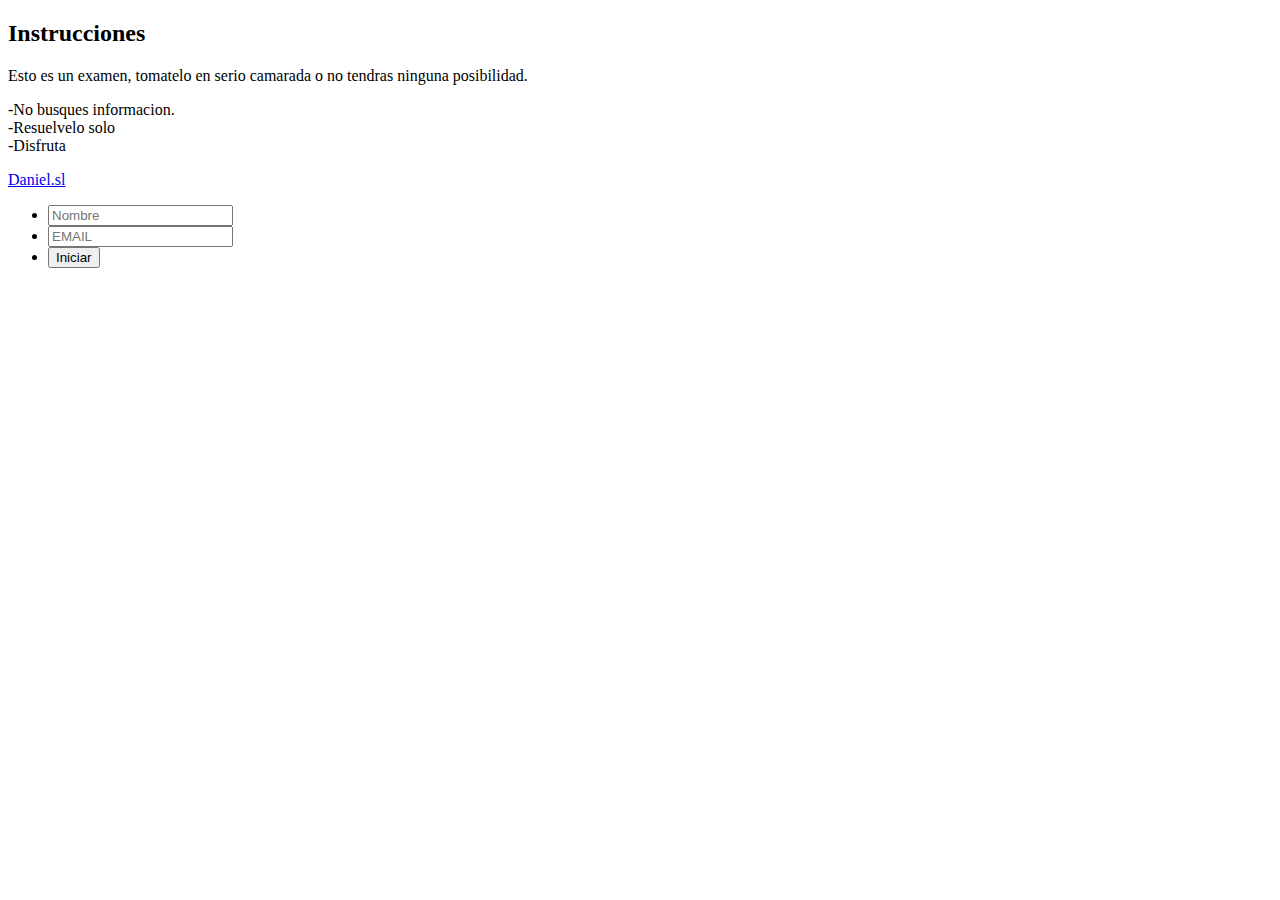
==== index.html @ 9b42b965 "Add files via upload" ====
<!DOCTYPE html>
<html lang="es">
	<head>
		<meta charset="UTF-8">
		<meta name="viewport" content="width=device-width, initial-scale=1.0">
		<title>Tasca 11</title>
		<link rel="stylesheet" type="text/css" href="css/style.css">
	</head>
	<body id="body">
		<div id="page">
			<section id="formulario">
				<div class="info">
					<h2>Instrucciones</h2>
					<p>Esto es un examen, tomatelo en serio camarada o no tendras ninguna posibilidad.</p>
					<p>-No busques informacion.<br>
				  -Resuelvelo solo<br>
				  -Disfruta</p>
				</div>
			</section>
			<section id="tablet">
				<a href="index.html" class="logo">
					<div id="logo">
					</div>
					<p>Daniel.sl</p>
				</a>
				<form action="pregunta1.html" method="post">
			    <ul class="formul">
			      <li><label for="form-name"></label><input type="text" name="username" placeholder="Nombre" id="form-name"></li>
			      <li><label for="form-email"></label><input type="text" name="email" placeholder="EMAIL" id="form-email"></li>
						<li><input type="submit" value="Iniciar" id="boton"></li>
					</ul>
				</form>
			</section>
		</div>
	</body>
</html>
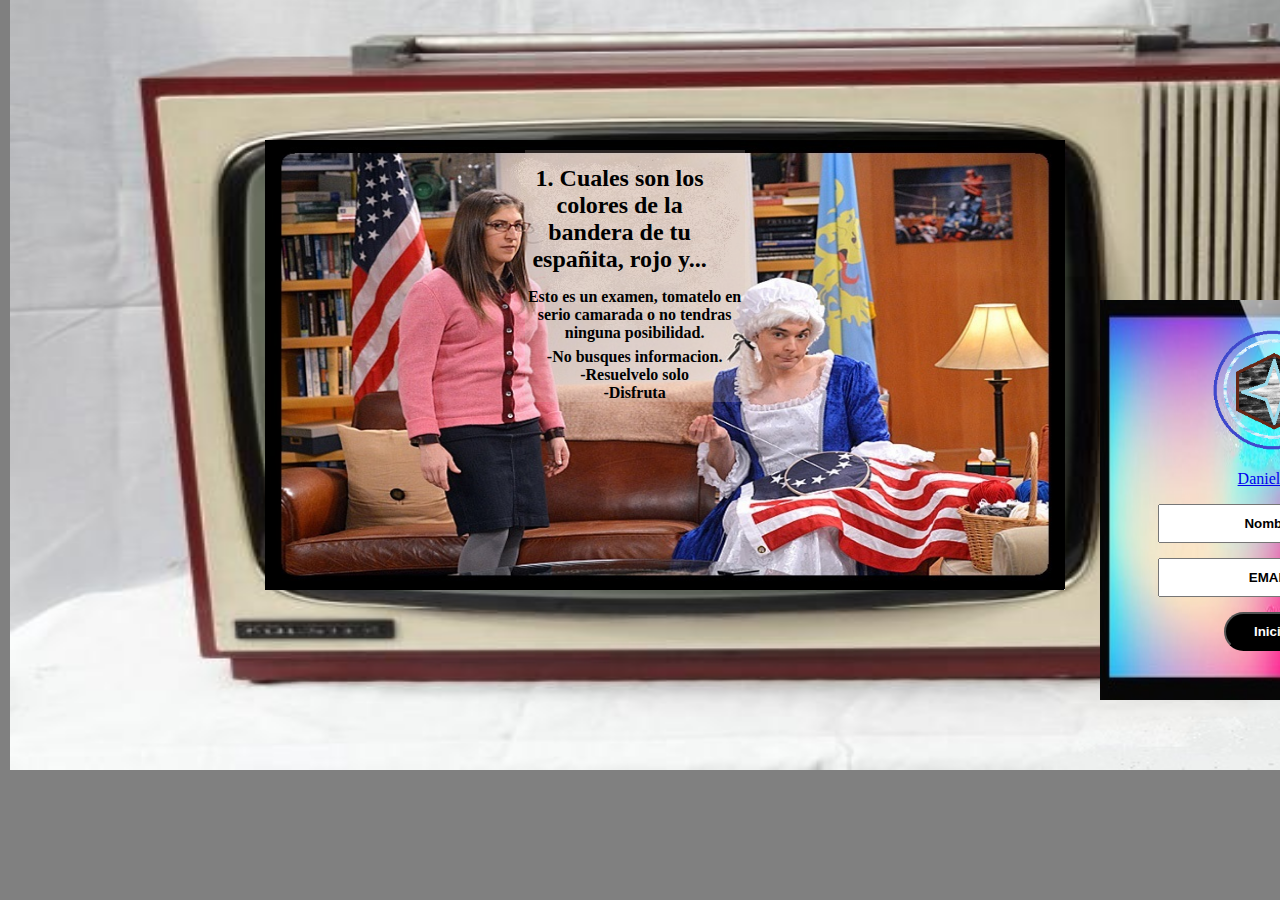
==== commit 2f47f30d: "Add files via upload" ====
--- a/index.html
+++ b/index.html
@@ -4,7 +4,9 @@
 		<meta charset="UTF-8">
 		<meta name="viewport" content="width=device-width, initial-scale=1.0">
 		<title>Tasca 11</title>
-		<link rel="stylesheet" type="text/css" href="css/style.css">
+		<link rel='stylesheet' media='screen and (min-width: 721px)' href='css/desktop.css'>
+		<link rel='stylesheet' media='screen and (max-width: 720px)' href='css/movile.css'>
+		<script src="js/js.js"></script>
 	</head>
 	<body id="body">
 		<div id="page">
--- a/css/desktop.css
+++ b/css/desktop.css
@@ -0,0 +1,308 @@
+body {
+	font-family: "poller_oneregular",verdana, times, serif;
+	width:980px;
+	background-image: url(../images/tablet.jpg), url(../images/sheldon_ame.jpg), url(../images/televisor.jpg) ;
+	background-color: grey;
+	background-position: 1100px 300px, 265px 140px,10px -30px;
+	background-size: 350px 400px, 800px 450px, 1500px 800px;
+	background-repeat: no-repeat, no-repeat,no-repeat;
+	border-radius:25px;
+}
+div.info {
+	background-color:rgba(213, 196, 187, 0.2);
+	margin: auto;
+	margin-left:250px;
+	color:black;
+	font-size: 1em;
+	font-weight: bold;
+	text-align:center;
+	width:220px;
+}
+div.info p {
+	margin-top:-10px;
+}
+#tablet{
+	margin:-200px 0px 0px 1090px;
+	width:400px;
+}
+#like {
+	margin-top:30px;
+	margin-left: 180px;
+}
+#logo {
+	margin:0px 0px 0px 80px ;
+	width:150px;
+	height: 150px;
+	padding-bottom: 0px;
+	background-image: url(../images/logo.png);
+	background-size:150px 150px;
+}
+#logo:hover {
+	margin:0px 0px 0px 80px ;
+	width:150px;
+	height: 150px;
+	padding-bottom: 0px;
+	background-image: url(../images/logo_neg.png);
+	background-size:150px 150px;
+	z-index: 999;
+}
+a.logo p {
+	margin-top:0px;
+	margin-left:120px;
+	margin-bottom: -15px;
+}
+#tablet2{
+	margin:-250px 0px 0px 990px;
+	width:400px;
+}
+#page {
+	width: 60%;
+	margin:0 2%;
+}
+header {
+	display:block;
+	position:absolute;
+	margin:-50px 0px 0px 720px;
+}
+#formulario {
+	width:700px;
+	height:370px;
+	position:relative;
+	margin:150px 300px 0 247px;
+}
+#formulario h2 {
+	color:black;
+	padding:15px;
+	width:200px;
+	margin:0px 0px 10px -20px;
+}
+#formulario2 {
+	width:220px;
+	height:300px;
+	position:relative;
+	margin:150px 100px 0 510px;
+	background-color:rgba(213, 196, 187, 0.2);
+	color:black;
+	font-weight: bold;
+}
+#formulario2 h2 {
+	color:black;
+	padding:15px;
+	width:300px;
+	margin:10px 100px 10px -50px;
+}
+#boton  {
+	color:white;
+	font-weight: bold;
+	padding:10px 0 10px 0;
+	width:50px;
+	background:black;
+	margin-left:270px;
+}
+#boton2  {
+	color:white;
+	font-weight: bold;
+	padding:10px;
+	background:black;
+	margin:50px 0 0 120px;
+	margin-left:160px;
+	width:100px;
+	border-radius:20px;
+}
+#boton3  {
+	color:white;
+	font-weight: bold;
+	padding:10px;
+	width:70px;
+	background:black;
+	margin:50px 0 0 100px;
+}
+#boton4  {
+	color:white;
+	font-weight: bold;
+	padding:10px;
+	width:70px;
+	background:black;
+	margin:50px 0 0 80px;
+}
+#boton {
+	margin-left:66px;
+	width:100px;
+	border-radius:20px;
+}
+#boton3 {
+	position:relative;
+	margin:120px 0px 0px -20px;
+	width:100px;
+	border-radius:20px;
+}
+#log {
+	width:220px;
+	height:220px;
+	background-image: url(../images/logo.png);
+	margin:100px 0px -20px 130px ;
+}
+#log:hover {
+	width:220px;
+	height:220px;
+	background-image: url(../images/logo_neg.png);
+	margin:100px 0px -20px 130px ;
+}
+a.logo img {
+	margin:10px 0px -20px 40px ;
+	width:150px;
+	height: 150px;
+	padding-bottom: 10px;
+}
+a.logofin {
+	margin:250px 0px -20px 165px ;
+	width:150px;
+	height: 150px;
+	padding-bottom: 10px;
+	background-image: url(../images/logo.png);
+}
+a.logofin :hover {
+	margin:160px 0px -20px 165px ;
+	width:150px;
+	height: 150px;
+	padding-bottom: 0px;
+	background-image: url(../images/logo_neg.png);
+}
+a.logofin  {
+	margin-top:30px;
+	margin-left:205px;
+}
+ul.centrado2 {
+	margin:-50px 0px 0px 185px;
+	float:left;
+}
+ul.centrado2 li {
+	margin-top:20px;
+	padding-top:10px;
+	padding-bottom:10px;
+	text-align:center;
+	border:5px solid black;
+	border-radius:20px;
+	list-style-type:none;
+	text-decoration:none;
+}
+ul.centrado {
+	margin:-95px 0px 0px 115px;
+	float:left;
+}
+ul.centrado li {
+	margin-top:20px;
+	padding-top:10px;
+	padding-bottom:10px;
+	text-align:center;
+	border:5px solid black;
+	border-radius:20px;
+	list-style-type:none;
+	text-decoration:none;
+}
+ul.izquierda {
+	margin:0px 0px 0px 100px;
+	float:left;
+}
+ul.izquierda li {
+	margin-top:20px;
+	padding-top:10px;
+	padding-bottom:10px;
+	text-align:center;
+	border:5px solid black;
+	border-radius:20px;
+	list-style-type:none;
+	text-decoration:none;
+}
+ul.derecha {
+	margin:0px 30px 0px 0px;
+	padding-left:10px;
+	float:right;
+}
+ul.derecha li {
+	margin-top:20px;
+	list-style-type:none;
+
+	text-decoration:none;
+	padding-bottom:10px;
+	padding-top:10px;
+	text-align:center;
+	border:5px solid black;
+	border-radius:20px;
+}
+form.formul3{
+	margin:50px 0px 0px 0px;
+}
+form.formul {
+	margin:50px 0px 0px 0px;
+}
+form.formul2 {
+	margin:200px 0px 0px 0px;
+}
+form.formul3 {
+	margin:200px 0px 0px 0px;
+}
+form.formul4 {
+	margin:250px 0px 0px 30px;
+}
+ul.formul  li {
+	list-style-type:none;
+
+	text-decoration:none;
+	width:180px;
+}
+ul.formul2  li {
+	margin:30px 0px 0px 0px;
+	list-style-type:none;
+	text-decoration:none;
+	width:80px;
+	border:5px solid black;
+	border-radius:20px;
+}
+ul.formul3 {
+	margin:170px 0px 0px 170px;
+	list-style-type:none;
+
+	text-decoration:none;
+	width:80px;
+	border-radius:20px;
+}
+ul.formul input, textarea {
+	width:200px;
+	margin-top:15px;
+	margin-left: 0px;
+	padding:10px;
+	text-align: center;
+}
+ul.formul3 input, textarea {
+	width:50px;
+	margin-top:0px;
+	padding:10px;
+	text-align: center;
+}
+ul.formul2 input, textarea {
+	width:50px;
+	font-weight: bold;
+}
+input::-webkit-input-placeholder {
+  color: black;
+  font-weight: bold;
+	padding:15px;
+	position:relative;
+	text-align: center;
+}
+textarea::-webkit-input-placeholder {
+  color: black;
+  font-weight: bold;
+	padding:15px;
+	position:relative;
+	text-align: center;
+}
+input.placeholder {
+	margin-left:100px;
+}
+select {
+	width:50px;
+	color:white;
+	background-color:black;
+}
--- a/css/movile.css
+++ b/css/movile.css
@@ -0,0 +1,308 @@
+body {
+	font-family: "poller_oneregular",verdana, times, serif;
+	width:980px;
+	background-image: url(../images/tablet.jpg), url(../images/sheldon_ame.jpg), url(../images/televisor.jpg) ;
+	background-color: grey;
+	background-position: 1100px 300px, 265px 140px,10px -30px;
+	background-size: 350px 400px, 800px 450px, 1500px 800px;
+	background-repeat: no-repeat, no-repeat,no-repeat;
+	border-radius:25px;
+}
+div.info {
+	background-color:rgba(213, 196, 187, 0.2);
+	margin: auto;
+	margin-left:250px;
+	color:black;
+	font-size: 1em;
+	font-weight: bold;
+	text-align:center;
+	width:220px;
+}
+div.info p {
+	margin-top:-10px;
+}
+#tablet{
+	margin:-200px 0px 0px 1090px;
+	width:400px;
+}
+#like {
+	margin-top:30px;
+	margin-left: 180px;
+}
+#logo {
+	margin:0px 0px 0px 80px ;
+	width:150px;
+	height: 150px;
+	padding-bottom: 0px;
+	background-image: url(../images/logo.png);
+	background-size:150px 150px;
+}
+#logo:hover {
+	margin:0px 0px 0px 80px ;
+	width:150px;
+	height: 150px;
+	padding-bottom: 0px;
+	background-image: url(../images/logo_neg.png);
+	background-size:150px 150px;
+	z-index: 999;
+}
+a.logo p {
+	margin-top:0px;
+	margin-left:120px;
+	margin-bottom: -15px;
+}
+#tablet2{
+	margin:-250px 0px 0px 990px;
+	width:400px;
+}
+#page {
+	width: 60%;
+	margin:0 2%;
+}
+header {
+	display:block;
+	position:absolute;
+	margin:-50px 0px 0px 720px;
+}
+#formulario {
+	width:700px;
+	height:370px;
+	position:relative;
+	margin:150px 300px 0 247px;
+}
+#formulario h2 {
+	color:black;
+	padding:15px;
+	width:200px;
+	margin:0px 0px 10px -20px;
+}
+#formulario2 {
+	width:220px;
+	height:300px;
+	position:relative;
+	margin:150px 100px 0 510px;
+	background-color:rgba(213, 196, 187, 0.2);
+	color:black;
+	font-weight: bold;
+}
+#formulario2 h2 {
+	color:black;
+	padding:15px;
+	width:300px;
+	margin:10px 100px 10px -50px;
+}
+#boton  {
+	color:white;
+	font-weight: bold;
+	padding:10px 0 10px 0;
+	width:50px;
+	background:black;
+	margin-left:270px;
+}
+#boton2  {
+	color:white;
+	font-weight: bold;
+	padding:10px;
+	background:black;
+	margin:50px 0 0 120px;
+	margin-left:160px;
+	width:100px;
+	border-radius:20px;
+}
+#boton3  {
+	color:white;
+	font-weight: bold;
+	padding:10px;
+	width:70px;
+	background:black;
+	margin:50px 0 0 100px;
+}
+#boton4  {
+	color:white;
+	font-weight: bold;
+	padding:10px;
+	width:70px;
+	background:black;
+	margin:50px 0 0 80px;
+}
+#boton {
+	margin-left:66px;
+	width:100px;
+	border-radius:20px;
+}
+#boton3 {
+	position:relative;
+	margin:120px 0px 0px -20px;
+	width:100px;
+	border-radius:20px;
+}
+#log {
+	width:220px;
+	height:220px;
+	background-image: url(../images/logo.png);
+	margin:100px 0px -20px 130px ;
+}
+#log:hover {
+	width:220px;
+	height:220px;
+	background-image: url(../images/logo_neg.png);
+	margin:100px 0px -20px 130px ;
+}
+a.logo img {
+	margin:10px 0px -20px 40px ;
+	width:150px;
+	height: 150px;
+	padding-bottom: 10px;
+}
+a.logofin {
+	margin:250px 0px -20px 165px ;
+	width:150px;
+	height: 150px;
+	padding-bottom: 10px;
+	background-image: url(../images/logo.png);
+}
+a.logofin :hover {
+	margin:160px 0px -20px 165px ;
+	width:150px;
+	height: 150px;
+	padding-bottom: 0px;
+	background-image: url(../images/logo_neg.png);
+}
+a.logofin  {
+	margin-top:30px;
+	margin-left:205px;
+}
+ul.centrado2 {
+	margin:-50px 0px 0px 185px;
+	float:left;
+}
+ul.centrado2 li {
+	margin-top:20px;
+	padding-top:10px;
+	padding-bottom:10px;
+	text-align:center;
+	border:5px solid black;
+	border-radius:20px;
+	list-style-type:none;
+	text-decoration:none;
+}
+ul.centrado {
+	margin:-95px 0px 0px 115px;
+	float:left;
+}
+ul.centrado li {
+	margin-top:20px;
+	padding-top:10px;
+	padding-bottom:10px;
+	text-align:center;
+	border:5px solid black;
+	border-radius:20px;
+	list-style-type:none;
+	text-decoration:none;
+}
+ul.izquierda {
+	margin:0px 0px 0px 100px;
+	float:left;
+}
+ul.izquierda li {
+	margin-top:20px;
+	padding-top:10px;
+	padding-bottom:10px;
+	text-align:center;
+	border:5px solid black;
+	border-radius:20px;
+	list-style-type:none;
+	text-decoration:none;
+}
+ul.derecha {
+	margin:0px 30px 0px 0px;
+	padding-left:10px;
+	float:right;
+}
+ul.derecha li {
+	margin-top:20px;
+	list-style-type:none;
+
+	text-decoration:none;
+	padding-bottom:10px;
+	padding-top:10px;
+	text-align:center;
+	border:5px solid black;
+	border-radius:20px;
+}
+form.formul3{
+	margin:50px 0px 0px 0px;
+}
+form.formul {
+	margin:50px 0px 0px 0px;
+}
+form.formul2 {
+	margin:200px 0px 0px 0px;
+}
+form.formul3 {
+	margin:200px 0px 0px 0px;
+}
+form.formul4 {
+	margin:250px 0px 0px 30px;
+}
+ul.formul  li {
+	list-style-type:none;
+
+	text-decoration:none;
+	width:180px;
+}
+ul.formul2  li {
+	margin:30px 0px 0px 0px;
+	list-style-type:none;
+	text-decoration:none;
+	width:80px;
+	border:5px solid black;
+	border-radius:20px;
+}
+ul.formul3 {
+	margin:170px 0px 0px 170px;
+	list-style-type:none;
+
+	text-decoration:none;
+	width:80px;
+	border-radius:20px;
+}
+ul.formul input, textarea {
+	width:200px;
+	margin-top:15px;
+	margin-left: 0px;
+	padding:10px;
+	text-align: center;
+}
+ul.formul3 input, textarea {
+	width:50px;
+	margin-top:0px;
+	padding:10px;
+	text-align: center;
+}
+ul.formul2 input, textarea {
+	width:50px;
+	font-weight: bold;
+}
+input::-webkit-input-placeholder {
+  color: black;
+  font-weight: bold;
+	padding:15px;
+	position:relative;
+	text-align: center;
+}
+textarea::-webkit-input-placeholder {
+  color: black;
+  font-weight: bold;
+	padding:15px;
+	position:relative;
+	text-align: center;
+}
+input.placeholder {
+	margin-left:100px;
+}
+select {
+	width:50px;
+	color:white;
+	background-color:black;
+}
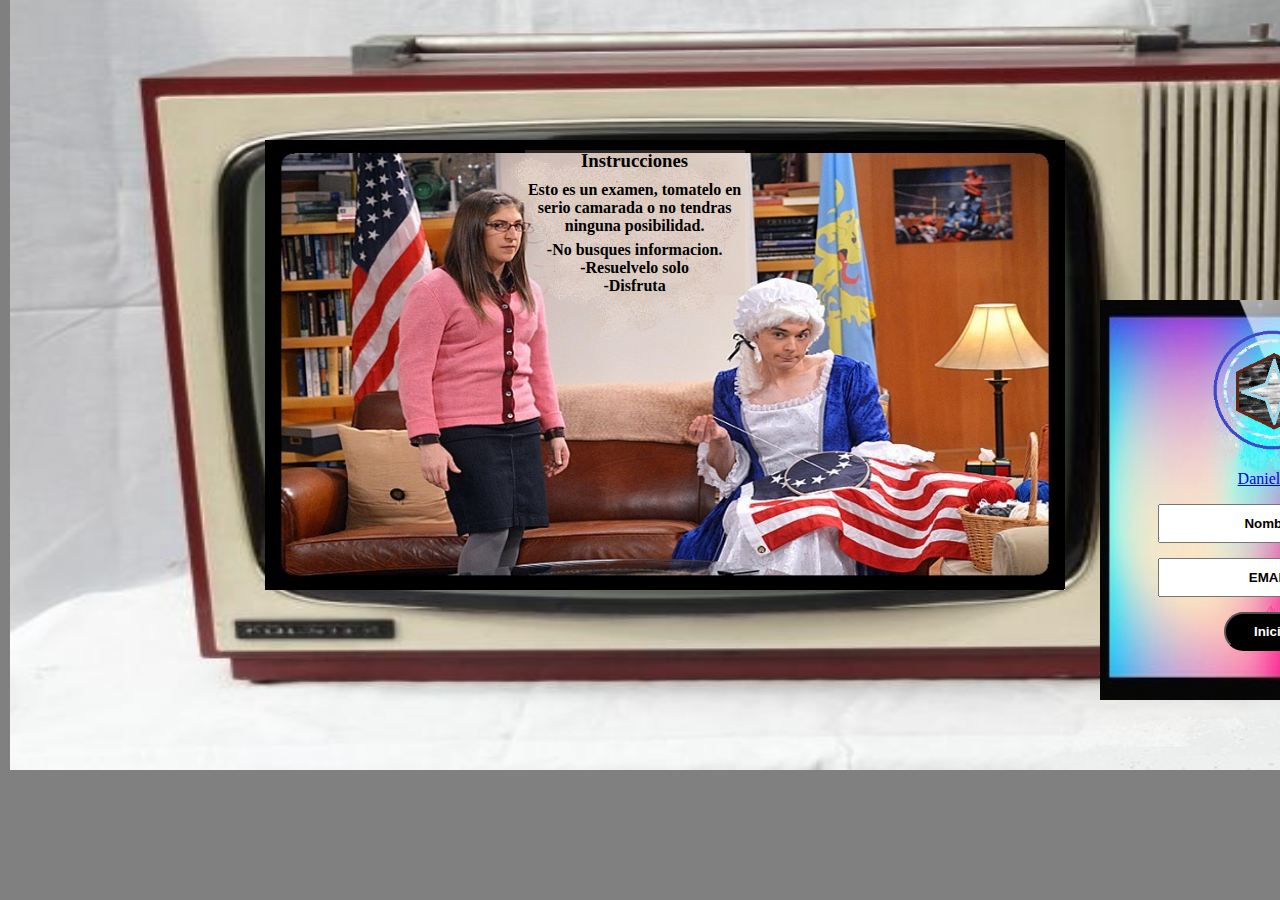
==== commit 55f124ee: "Add files via upload" ====
--- a/index.html
+++ b/index.html
@@ -12,7 +12,7 @@
 		<div id="page">
 			<section id="formulario">
 				<div class="info">
-					<h2>Instrucciones</h2>
+					<h3>Instrucciones</h3>
 					<p>Esto es un examen, tomatelo en serio camarada o no tendras ninguna posibilidad.</p>
 					<p>-No busques informacion.<br>
 				  -Resuelvelo solo<br>
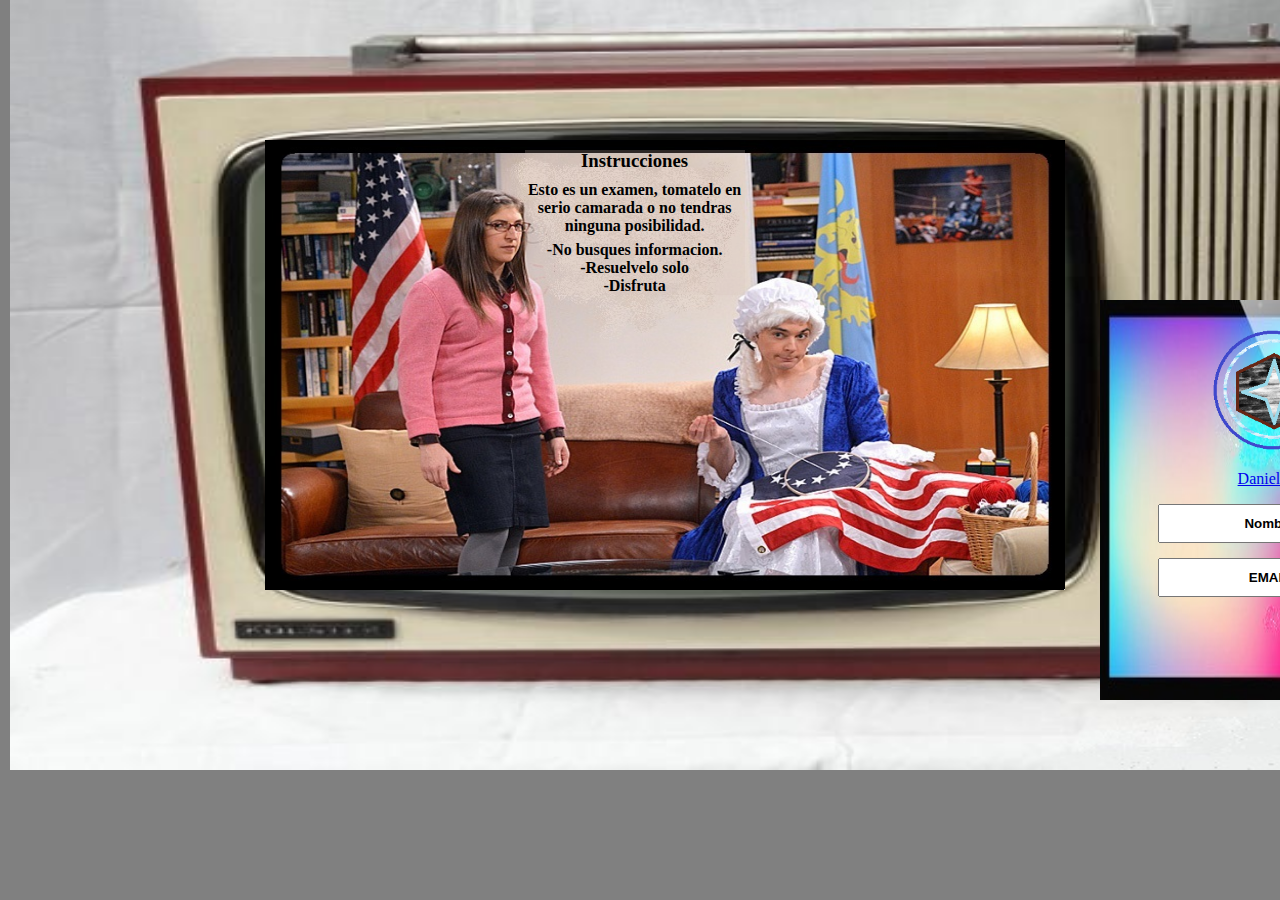
==== commit e45f5214: "Add files via upload" ====
--- a/index.html
+++ b/index.html
@@ -29,7 +29,8 @@
 			    <ul class="formul">
 			      <li><label for="form-name"></label><input type="text" name="username" placeholder="Nombre" id="form-name"></li>
 			      <li><label for="form-email"></label><input type="text" name="email" placeholder="EMAIL" id="form-email"></li>
-						<li><input type="submit" value="Iniciar" id="boton"></li>
+						<!--<li><input type="submit" value="Iniciar" id="boton"></li>-->
+						<a href="Formulario.html" id="boton"></a>
 					</ul>
 				</form>
 			</section>
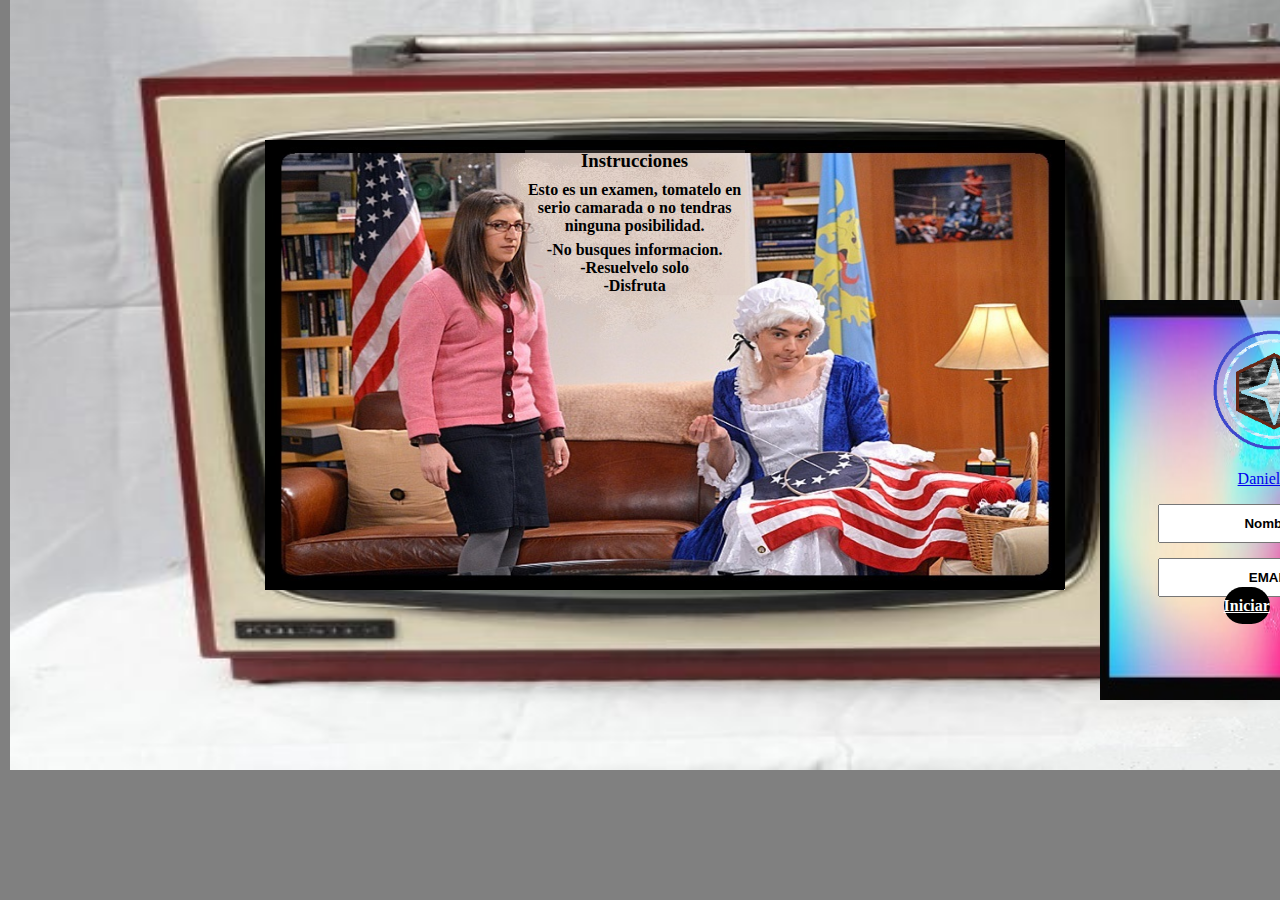
==== commit 11fa6af3: "Add files via upload" ====
--- a/index.html
+++ b/index.html
@@ -30,7 +30,7 @@
 			      <li><label for="form-name"></label><input type="text" name="username" placeholder="Nombre" id="form-name"></li>
 			      <li><label for="form-email"></label><input type="text" name="email" placeholder="EMAIL" id="form-email"></li>
 						<!--<li><input type="submit" value="Iniciar" id="boton"></li>-->
-						<a href="Formulario.html" id="boton"></a>
+						<li><a href="pregunta1.html" id="boton">Iniciar</a></li>
 					</ul>
 				</form>
 			</section>
